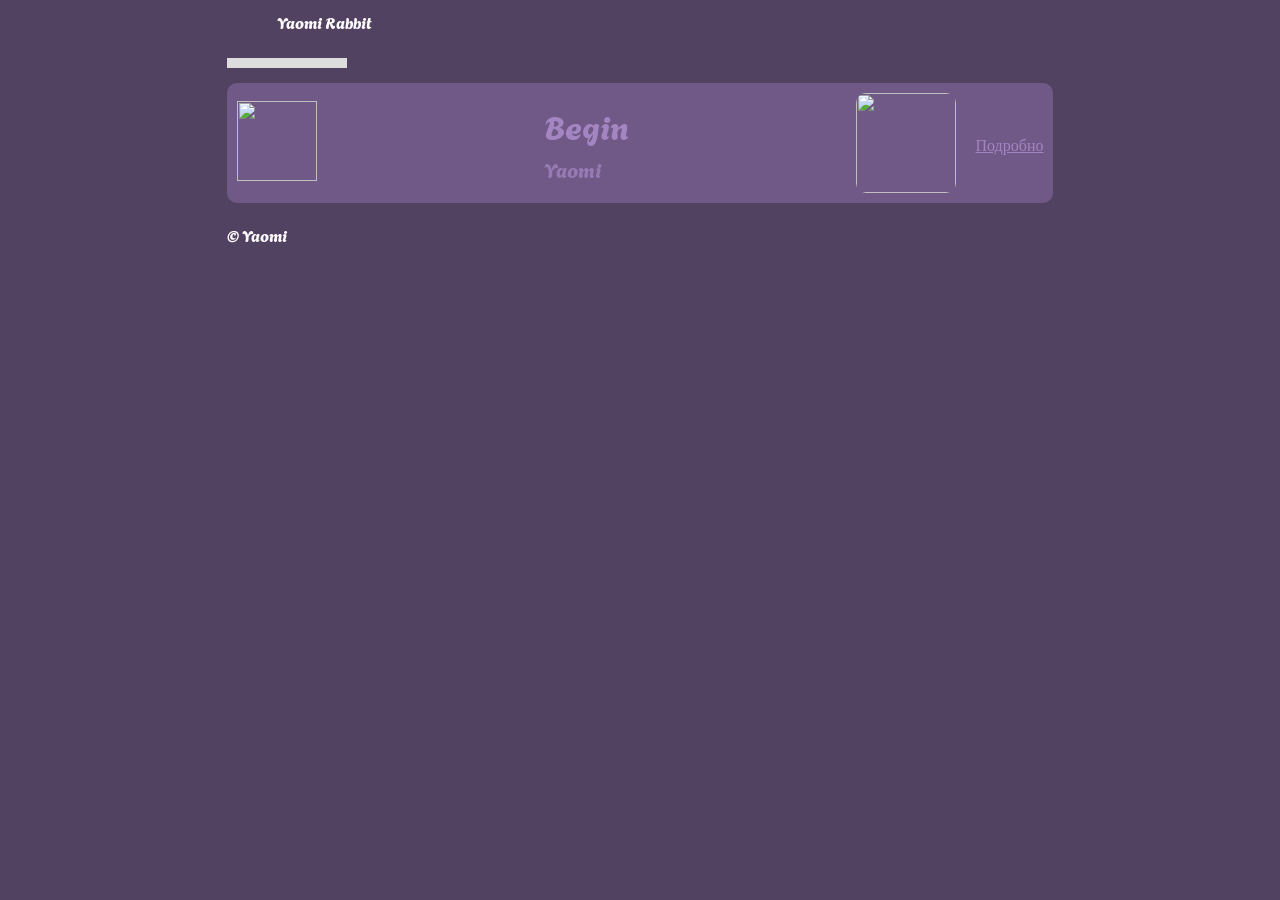
==== index.html @ f83bae3f "Первая вёрстка" ====
<!DOCTYPE html>
<html lang="ru">

<head>
    <meta charset="UTF-8">
    <link rel="stylesheet" href="./style.css">
    <meta name="viewport" content="width=device-width, initial-scale=1.0">
    <title>Yaomi Rabbit</title>
</head>

<body>
    <header>
        <img src="https://pub-c6c043fab84f4b73a183f59fb6b061f0.r2.dev/yaomi-rabbit/logo.svg" width="40" alt="">
        <span>Yaomi Rabbit</span>
    </header>
    <main>
        <div id="songs">
            <div class="loader"></div>
            <div class="music-item">
                <button class="play-btn">
                    <img src="https://pub-c6c043fab84f4b73a183f59fb6b061f0.r2.dev/yaomi-rabbit/play.svg" alt="">
                </button>
                <div class="texts">
                    <span class="music-title">Begin</span>
                    <small class="music-author">Yaomi</small>
                </div>
                <div class="right-cont">
                    <img src="https://pub-c6c043fab84f4b73a183f59fb6b061f0.r2.dev/yaomi-rabbit/Afterlight%20Cover.png"
                        class="music-cover" alt="">
                    <a class="detail-link" href="/music?track=begin">Подробно</a>
                </div>
            </div>
        </div>
    </main>
    <footer>
        <span>&copy; Yaomi</span>
    </footer>
    <script src="./script.js"></script>
</body>

</html>
---- style.css ----
@import url('https://fonts.googleapis.com/css2?family=Agbalumo&display=swap');

/* HTML: <div class="loader"></div> */
.loader {
    width: 120px;
    height: 20px;
    background:
        linear-gradient(#a385c2 0 0) left -40px top 0/40px 20px,
        linear-gradient(#ddd 0 0) center/100% 50%;
    background-repeat: no-repeat;
    animation: l5 1s infinite linear;
}

@keyframes l5 {
    100% {
        background-position: right -40px top 0, center
    }
}

* {
    margin: 0;
    padding: 0;
    color: snow;
    font-family: "Agbalumo";
}

body {
    padding: 10px 17.7vw;
    background: #514261;
}

header {
    display: flex;
    align-items: center;
    gap: 10px;
}

main {
    margin: 20px 0;
}

#songs {
    display: flex;
    flex-direction: column;
    gap: 10px;
}

.music-item {
    display: flex;
    gap: 20px;
    align-items: center;
    padding: 10px;
    background: #705987;
    justify-content: space-between;
    border-radius: 10px;
}

button.play-btn {
    background: transparent;
    border: none;
    cursor: pointer;
    padding: 0;
}

button.play-btn>img {
    width: 80px;
    height: 80px;
}

img.music-cover {
    width: 100px;
    height: 100px;
    object-fit: cover;
    border-radius: 10px;
}

a.detail-link {
    font-family: "Agbalumo";
    color: rgb(163, 133, 194);
}

.texts {
    display: flex;
    flex-direction: column;
    gap: 5px;
}

.music-title {
    font-size: 32px;
    color: rgb(163, 133, 194);
}

.music-author {
    color: rgba(163, 133, 194, .75);
    font-size: 20px;
}

.right-cont {
    display: flex;
    align-items: center;
    gap: 20px;
}
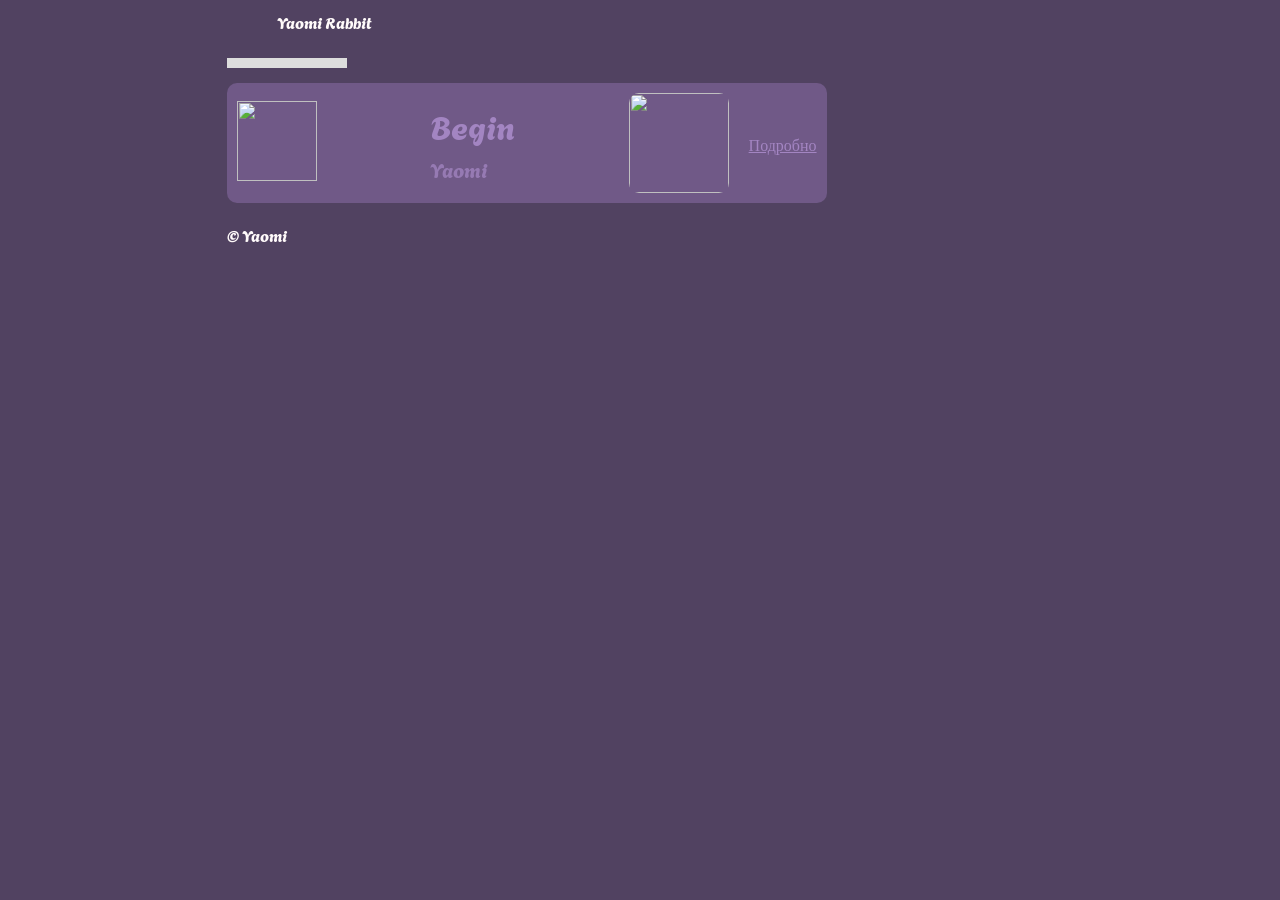
==== commit 96a57565: "." ====
--- a/index.html
+++ b/index.html
@@ -6,6 +6,7 @@
     <link rel="stylesheet" href="./style.css">
     <meta name="viewport" content="width=device-width, initial-scale=1.0">
     <title>Yaomi Rabbit</title>
+    <link rel="icon" href="https://pub-c6c043fab84f4b73a183f59fb6b061f0.r2.dev/yaomi-rabbit/logo.svg" type="image/svg+xml">
 </head>
 
 <body>
--- a/style.css
+++ b/style.css
@@ -53,6 +53,7 @@
     background: #705987;
     justify-content: space-between;
     border-radius: 10px;
+    width: 580px;
 }
 
 button.play-btn {
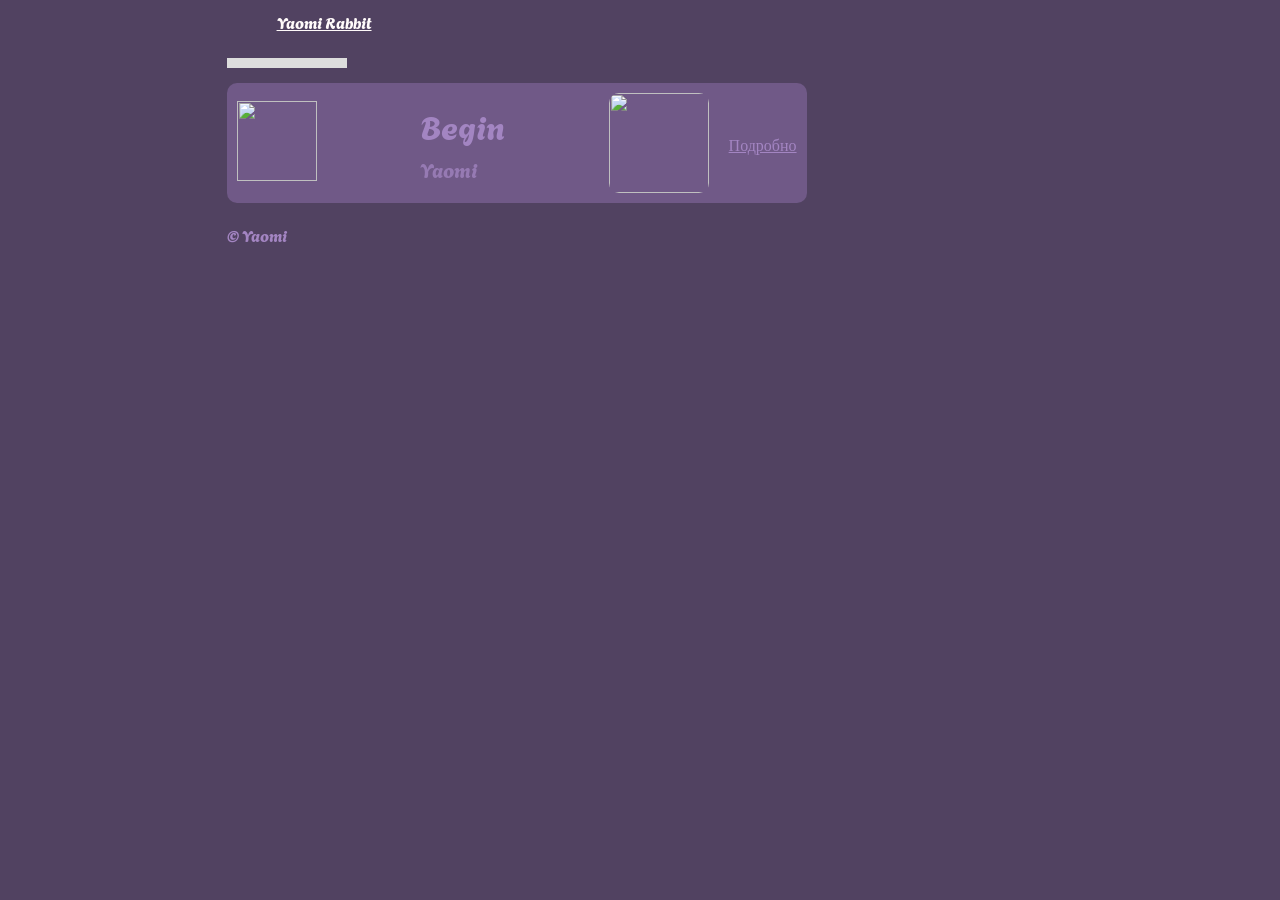
==== commit 78df994c: "music page" ====
--- a/index.html
+++ b/index.html
@@ -11,8 +11,10 @@
 
 <body>
     <header>
-        <img src="https://pub-c6c043fab84f4b73a183f59fb6b061f0.r2.dev/yaomi-rabbit/logo.svg" width="40" alt="">
-        <span>Yaomi Rabbit</span>
+        <a href="/">
+            <img src="https://pub-c6c043fab84f4b73a183f59fb6b061f0.r2.dev/yaomi-rabbit/logo.svg" width="40" alt="">
+            <span>Yaomi Rabbit</span>
+        </a>
     </header>
     <main>
         <div id="songs">
--- a/style.css
+++ b/style.css
@@ -22,6 +22,7 @@
     padding: 0;
     color: snow;
     font-family: "Agbalumo";
+    box-sizing: border-box;
 }
 
 body {
@@ -29,7 +30,7 @@
     background: #514261;
 }
 
-header {
+header > a {
     display: flex;
     align-items: center;
     gap: 10px;
@@ -39,7 +40,7 @@
     margin: 20px 0;
 }
 
-#songs {
+#songs, #song {
     display: flex;
     flex-direction: column;
     gap: 10px;
@@ -53,7 +54,7 @@
     background: #705987;
     justify-content: space-between;
     border-radius: 10px;
-    width: 580px;
+    max-width: 580px;
 }
 
 button.play-btn {
@@ -73,6 +74,13 @@
     height: 100px;
     object-fit: cover;
     border-radius: 10px;
+}
+
+img.song-cover {
+    object-fit: cover;
+    border-radius: 10px;
+    max-width: 500px;
+    max-height: 500px;
 }
 
 a.detail-link {
@@ -100,4 +108,35 @@
     display: flex;
     align-items: center;
     gap: 20px;
+}
+
+.controls {
+    display: flex;
+    gap: 10px;
+}
+
+footer > span {
+    color: rgb(163, 133, 194);
+}
+
+@media (width <= 400px) {
+    body { padding: 10px; }
+
+    .music-item {
+        padding: 5px 10px;
+        border-radius: 10px;
+        width: 100%;
+        gap: 0;
+    }
+
+    button.play-btn > img {
+        width: 40px;
+        height: 40px;
+    }
+
+    .music-title { font-size: 20px; }
+
+    .music-author { font-size: 16px; }
+
+    img.music-cover { display: none; }
 }
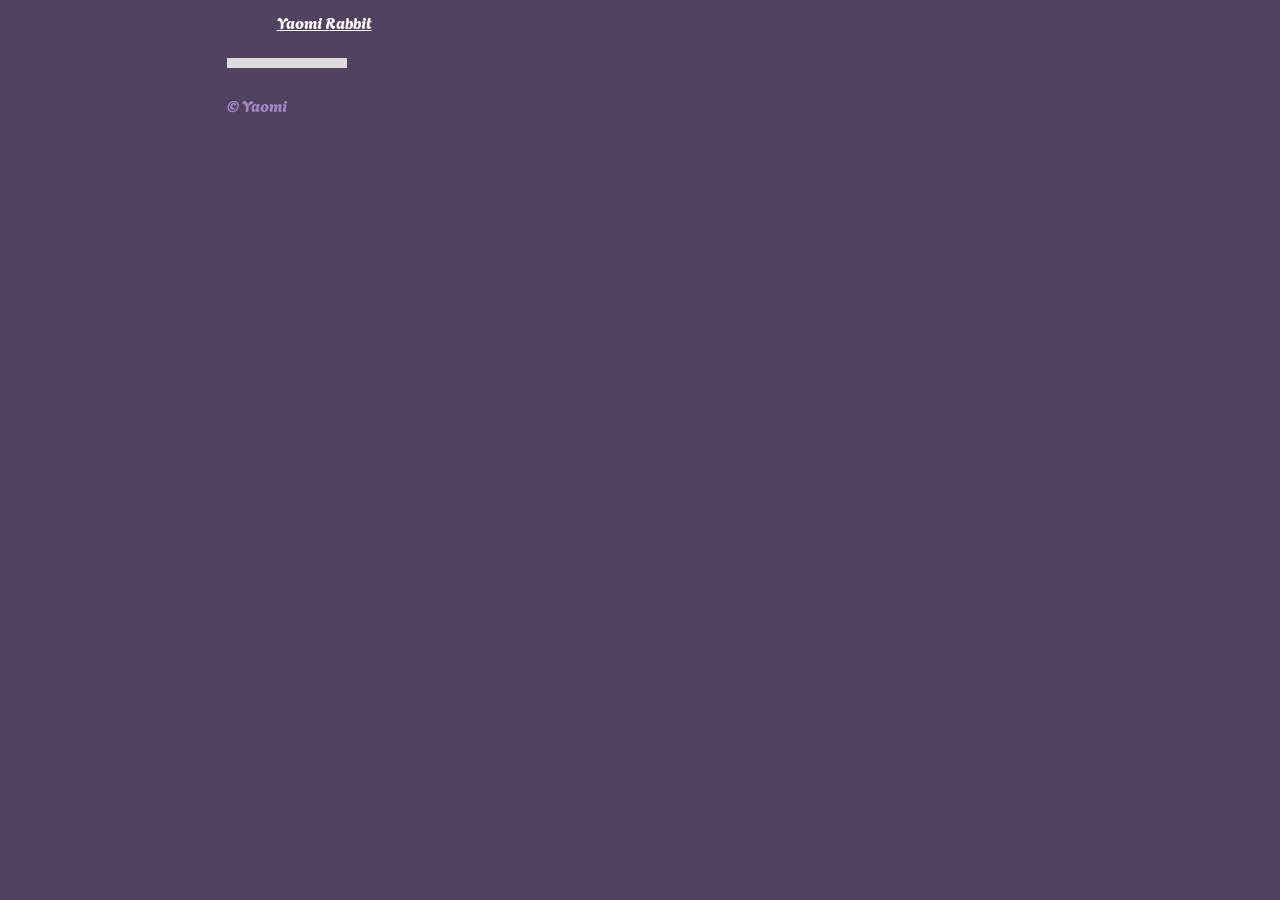
==== commit b706e674: "Убрали лишний элемент" ====
--- a/index.html
+++ b/index.html
@@ -19,20 +19,6 @@
     <main>
         <div id="songs">
             <div class="loader"></div>
-            <div class="music-item">
-                <button class="play-btn">
-                    <img src="https://pub-c6c043fab84f4b73a183f59fb6b061f0.r2.dev/yaomi-rabbit/play.svg" alt="">
-                </button>
-                <div class="texts">
-                    <span class="music-title">Begin</span>
-                    <small class="music-author">Yaomi</small>
-                </div>
-                <div class="right-cont">
-                    <img src="https://pub-c6c043fab84f4b73a183f59fb6b061f0.r2.dev/yaomi-rabbit/Afterlight%20Cover.png"
-                        class="music-cover" alt="">
-                    <a class="detail-link" href="/music?track=begin">Подробно</a>
-                </div>
-            </div>
         </div>
     </main>
     <footer>
--- a/style.css
+++ b/style.css
@@ -1,4 +1,5 @@
-@import url('https://fonts.googleapis.com/css2?family=Agbalumo&display=swap');
+@import url('https://fonts.googleapis.com/css2?family=Agbalumo&family=Montserrat:ital,wght@0,100..900;1,100..900&display=swap');
+
 
 /* HTML: <div class="loader"></div> */
 .loader {
@@ -30,7 +31,7 @@
     background: #514261;
 }
 
-header > a {
+header>a {
     display: flex;
     align-items: center;
     gap: 10px;
@@ -40,7 +41,8 @@
     margin: 20px 0;
 }
 
-#songs, #song {
+#songs,
+#song {
     display: flex;
     flex-direction: column;
     gap: 10px;
@@ -115,12 +117,22 @@
     gap: 10px;
 }
 
-footer > span {
+footer>span {
     color: rgb(163, 133, 194);
 }
 
-@media (width <= 400px) {
-    body { padding: 10px; }
+input.range {
+    width: 50%;
+}
+
+p.text {
+    font-family: Montserrat;
+}
+
+@media (width <=410px) {
+    body {
+        padding: 10px;
+    }
 
     .music-item {
         padding: 5px 10px;
@@ -129,14 +141,24 @@
         gap: 0;
     }
 
-    button.play-btn > img {
+    button.play-btn>img {
         width: 40px;
         height: 40px;
     }
 
-    .music-title { font-size: 20px; }
+    .music-title {
+        font-size: 20px;
+    }
 
-    .music-author { font-size: 16px; }
+    .music-author {
+        font-size: 16px;
+    }
 
-    img.music-cover { display: none; }
+    img.music-cover {
+        display: none;
+    }
+
+    input.range {
+        width: 70%;
+    }
 }
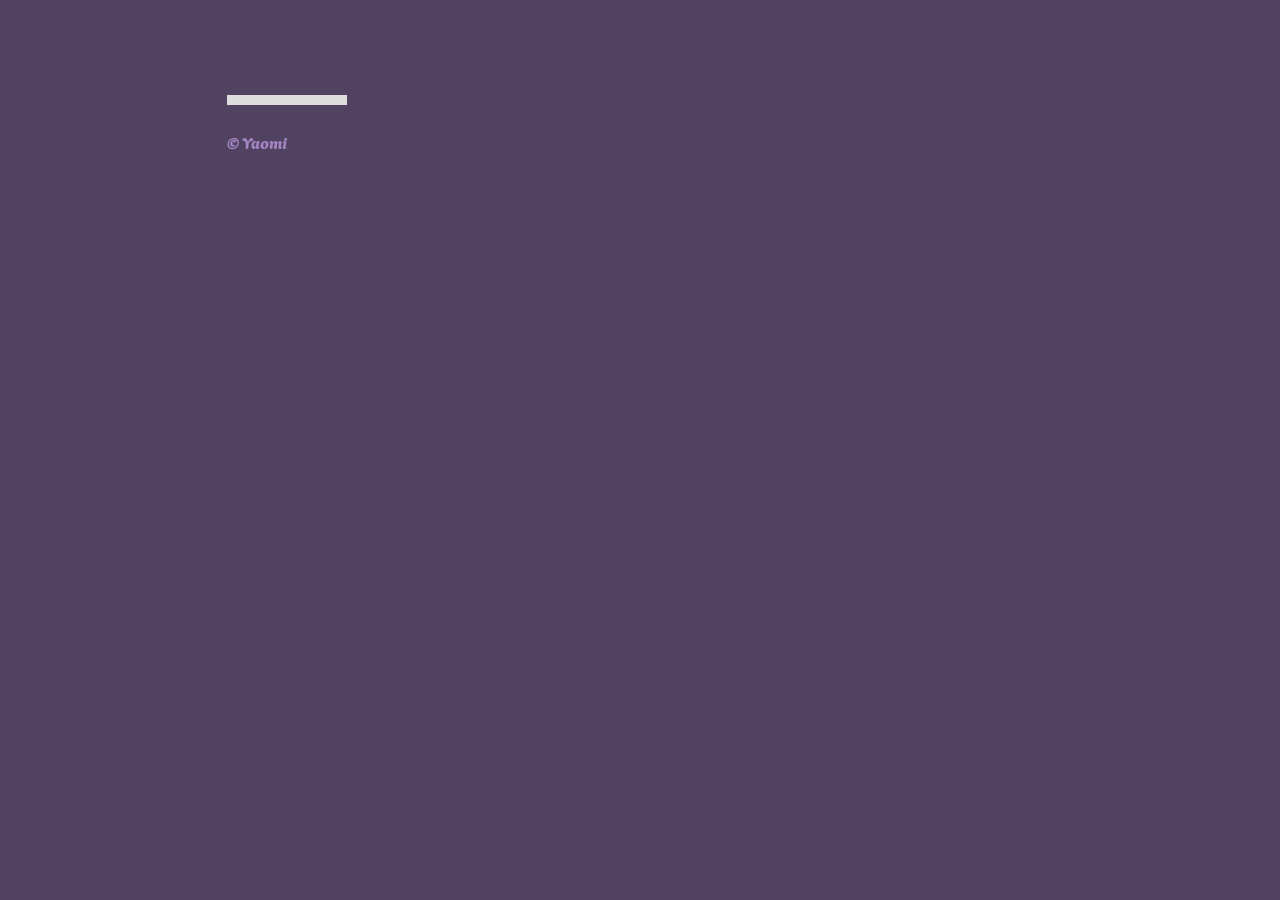
==== commit d4902916: "Обновление логотипа. Корректировка стилей." ====
--- a/index.html
+++ b/index.html
@@ -12,8 +12,7 @@
 <body>
     <header>
         <a href="/">
-            <img src="https://pub-c6c043fab84f4b73a183f59fb6b061f0.r2.dev/yaomi-rabbit/logo.svg" width="40" alt="">
-            <span>Yaomi Rabbit</span>
+            <img src="https://pub-c6c043fab84f4b73a183f59fb6b061f0.r2.dev/yaomi-rabbit/assets/logo2.png" alt="" height="60">
         </a>
     </header>
     <main>
--- a/style.css
+++ b/style.css
@@ -37,15 +37,30 @@
     gap: 10px;
 }
 
+img.logo {
+    height: 60px;
+}
+
 main {
     margin: 20px 0;
 }
 
-#songs,
+#songs {
+    display: flex;
+    flex-direction: column;
+    gap: 10px;
+}
+
 #song {
     display: flex;
+    gap: 30px;
+}
+
+.info-music {
+    display: flex;
     flex-direction: column;
     gap: 10px;
+    width: 100%;
 }
 
 .music-item {
@@ -123,15 +138,74 @@
 
 input.range {
     width: 50%;
+    -webkit-appearance: none;
+    appearance: none;
+    background: transparent;
+}
+
+input.range:focus {
+    outline: none;
+}
+
+/* Chrome, Safari, Edge */
+input[type="range"]::-webkit-slider-runnable-track {
+    height: 8px;
+    background: #705987;
+    border-radius: 4px;
+}
+
+/* Firefox */
+input[type="range"]::-moz-range-track {
+    height: 8px;
+    background: #705987;
+    border-radius: 4px;
+}
+
+/* Chrome, Safari, Edge */
+input[type="range"]::-webkit-slider-thumb {
+    -webkit-appearance: none;
+    height: 20px;
+    width: 30px;
+    background: #a385c2;
+    border-radius: 3px;
+    cursor: pointer;
+    margin-top: -6px;
+}
+
+/* Firefox */
+input[type="range"]::-moz-range-thumb {
+    height: 20px;
+    width: 30px;
+    background: #a385c2;
+    border-radius: 3px;
+    cursor: pointer;
+    border: none;
 }
 
 p.text {
     font-family: Montserrat;
+    font-size: 28px;
+    color: rgb(163, 133, 194);
+    font-weight: bold;
 }
 
 @media (width <=410px) {
     body {
         padding: 10px;
+    }
+
+    header {
+        width: 100%;
+        display: flex;
+        justify-content: center;
+    }
+
+    header > a {
+        width: fit-content;
+    }
+
+    img.logo {
+        height: 50px;
     }
 
     .music-item {
@@ -161,4 +235,12 @@
     input.range {
         width: 70%;
     }
+
+    #song {
+        flex-direction: column;
+    }
+
+    p.text {
+        font-size: 16px;
+    }
 }
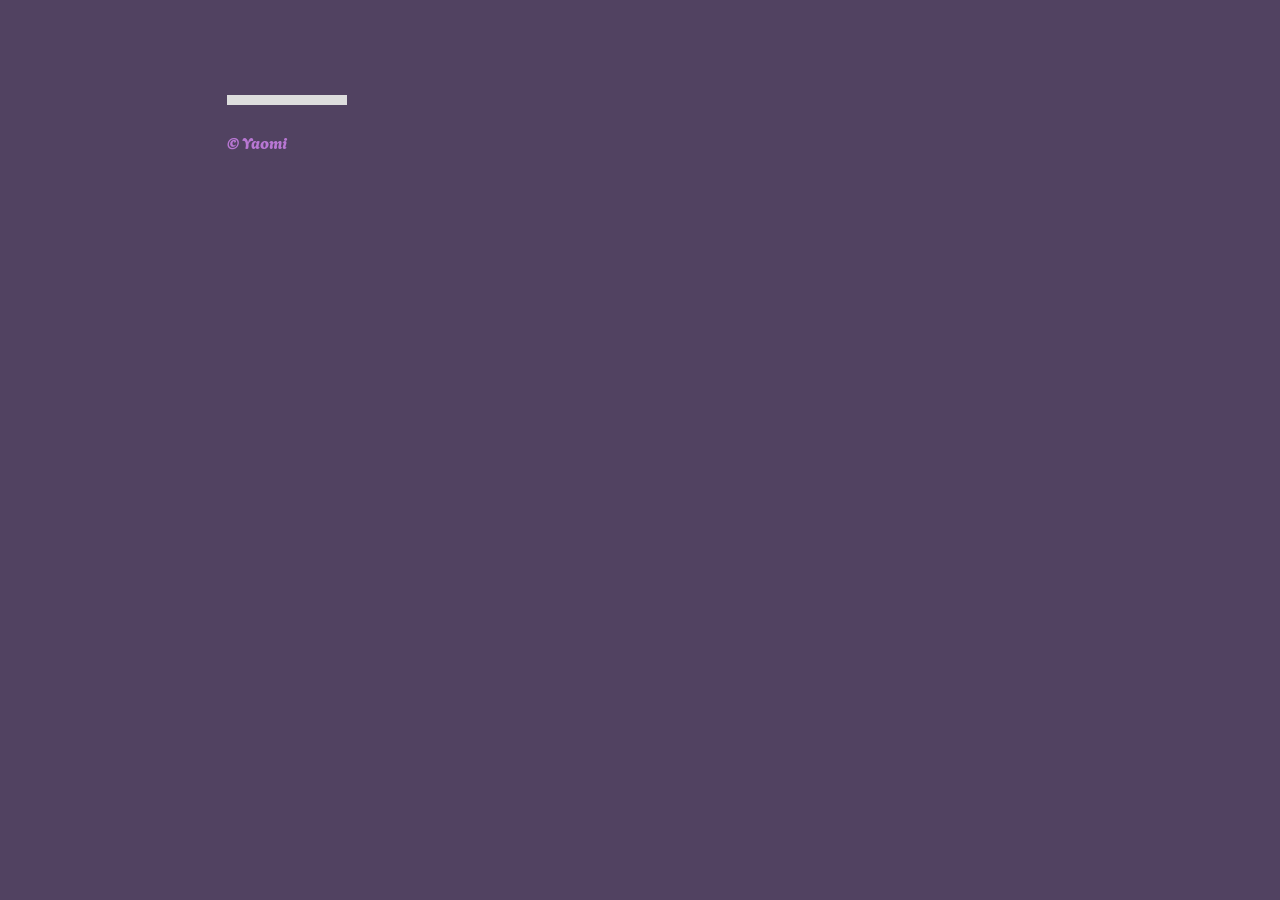
==== commit 7c53316e: "Кастомный интерфейс" ====
--- a/index.html
+++ b/index.html
@@ -6,7 +6,7 @@
     <link rel="stylesheet" href="./style.css">
     <meta name="viewport" content="width=device-width, initial-scale=1.0">
     <title>Yaomi Rabbit</title>
-    <link rel="icon" href="https://pub-c6c043fab84f4b73a183f59fb6b061f0.r2.dev/yaomi-rabbit/logo.svg" type="image/svg+xml">
+    <link rel="icon" href="https://pub-c6c043fab84f4b73a183f59fb6b061f0.r2.dev/yaomi-rabbit/assets/logo-tab.png" type="image/png">
 </head>
 
 <body>
--- a/style.css
+++ b/style.css
@@ -6,7 +6,7 @@
     width: 120px;
     height: 20px;
     background:
-        linear-gradient(#a385c2 0 0) left -40px top 0/40px 20px,
+        linear-gradient(rgb(163, 133, 194) 0 0) left -40px top 0/40px 20px,
         linear-gradient(#ddd 0 0) center/100% 50%;
     background-repeat: no-repeat;
     animation: l5 1s infinite linear;
@@ -84,6 +84,8 @@
 button.play-btn>img {
     width: 80px;
     height: 80px;
+    image-rendering: pixelated;
+    image-rendering: crisp-edges;
 }
 
 img.music-cover {
@@ -102,7 +104,7 @@
 
 a.detail-link {
     font-family: "Agbalumo";
-    color: rgb(163, 133, 194);
+    color: rgb(184, 119, 211);
 }
 
 .texts {
@@ -113,11 +115,11 @@
 
 .music-title {
     font-size: 32px;
-    color: rgb(163, 133, 194);
+    color: rgb(184, 119, 211);
 }
 
 .music-author {
-    color: rgba(163, 133, 194, .75);
+    color: rgba(184, 119, 211, .75);
     font-size: 20px;
 }
 
@@ -133,7 +135,7 @@
 }
 
 footer>span {
-    color: rgb(163, 133, 194);
+    color: rgb(184, 119, 211);
 }
 
 input.range {
@@ -150,14 +152,14 @@
 /* Chrome, Safari, Edge */
 input[type="range"]::-webkit-slider-runnable-track {
     height: 8px;
-    background: #705987;
+    background: #a36cba;
     border-radius: 4px;
 }
 
 /* Firefox */
 input[type="range"]::-moz-range-track {
     height: 8px;
-    background: #705987;
+    background: #a36cba;
     border-radius: 4px;
 }
 
@@ -166,26 +168,31 @@
     -webkit-appearance: none;
     height: 20px;
     width: 30px;
-    background: #a385c2;
+    background: url(https://pub-c6c043fab84f4b73a183f59fb6b061f0.r2.dev/yaomi-rabbit/assets/thumb.png);
+    background-size: cover;
     border-radius: 3px;
     cursor: pointer;
-    margin-top: -6px;
+    margin-top: -8px;
+    image-rendering: pixelated;
+    image-rendering: crisp-edges;
 }
 
 /* Firefox */
 input[type="range"]::-moz-range-thumb {
     height: 20px;
     width: 30px;
-    background: #a385c2;
+    background: url(https://pub-c6c043fab84f4b73a183f59fb6b061f0.r2.dev/yaomi-rabbit/assets/thumb.png);
     border-radius: 3px;
     cursor: pointer;
     border: none;
+    image-rendering: pixelated;
+    image-rendering: crisp-edges;
 }
 
 p.text {
     font-family: Montserrat;
     font-size: 28px;
-    color: rgb(163, 133, 194);
+    color: rgb(184, 119, 211);
     font-weight: bold;
 }
 
@@ -200,7 +207,7 @@
         justify-content: center;
     }
 
-    header > a {
+    header>a {
         width: fit-content;
     }
 
